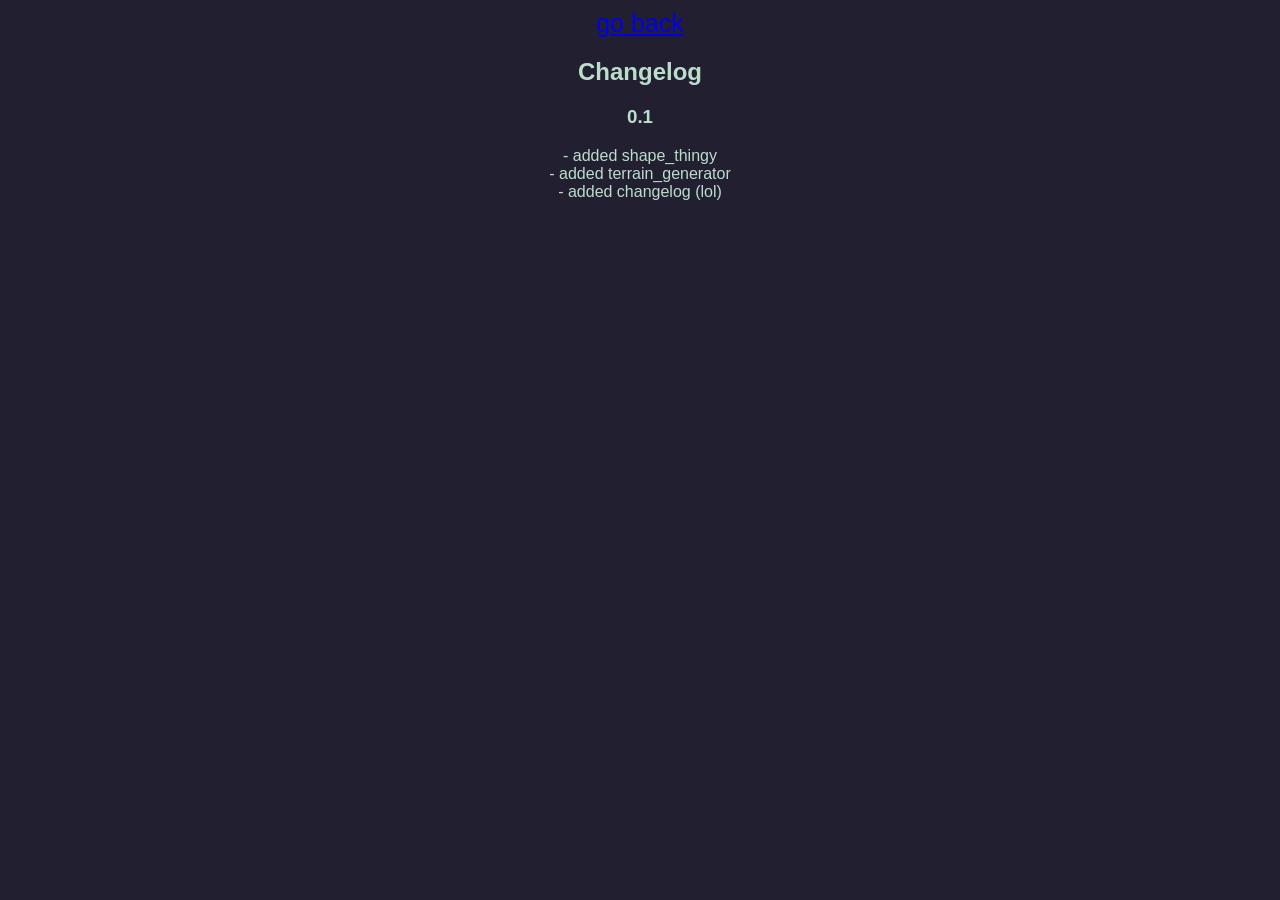
==== changelog/index.html @ 86ad8c9b "0.1 added changelog" ====
<html>

<head>
    <meta charset="utf-8">
    <title>changelog</title>
    <link rel="stylesheet" href="./css/style.css">
</head>

<body>
    <div id="links">
        <a href="../index.html">go back</a>
    </div>
    <h2>Changelog</h2>
    <h3>0.1</h3>
    <p>
        - added shape_thingy<br>
        - added terrain_generator<br>
        - added changelog (lol)<br>
    </p>
</body>

</html>
---- changelog/css/style.css ----
@import url('https://fonts.googleapis.com/css?family=Inconsolata');
#drawing {
	width: 100%;
    height: 300px;
}

body {
    font-family: sans-serif;
    font-size: 16px;
    background-color: #222030;
    border: 1px solid #232030;
    color: #bbddcc;
    display: block;
    margin-left: auto;
    margin-right: auto;
    text-align: center;
}

#links {
    font-size: 25px;
    font-weight: 150;
}
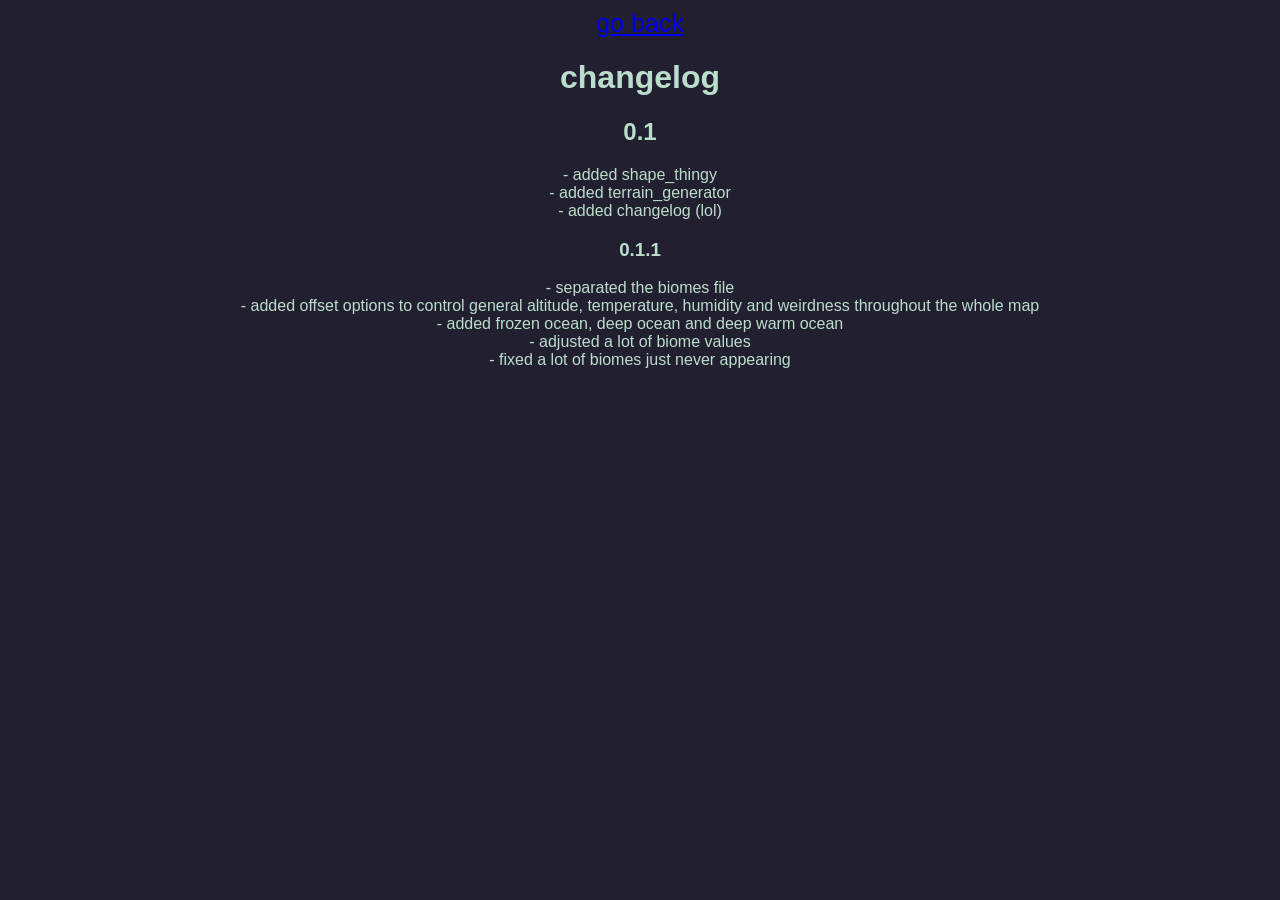
==== commit d2cd6320: "0.1.1 more biomes, the biomes file separated, fixed biome distribution, more options" ====
--- a/changelog/index.html
+++ b/changelog/index.html
@@ -10,13 +10,21 @@
     <div id="links">
         <a href="../index.html">go back</a>
     </div>
-    <h2>Changelog</h2>
-    <h3>0.1</h3>
+    <h1>changelog</h1>
+    <h2>0.1</h2>
     <p>
         - added shape_thingy<br>
         - added terrain_generator<br>
         - added changelog (lol)<br>
     </p>
+    <h3>0.1.1</h3>
+    <p>
+        - separated the biomes file<br>
+        - added offset options to control general altitude, temperature, humidity and weirdness throughout the whole map<br>
+        - added frozen ocean, deep ocean and deep warm ocean<br>
+        - adjusted a lot of biome values<br>
+        - fixed a lot of biomes just never appearing<br>
+    </p>
 </body>
 
 </html>
